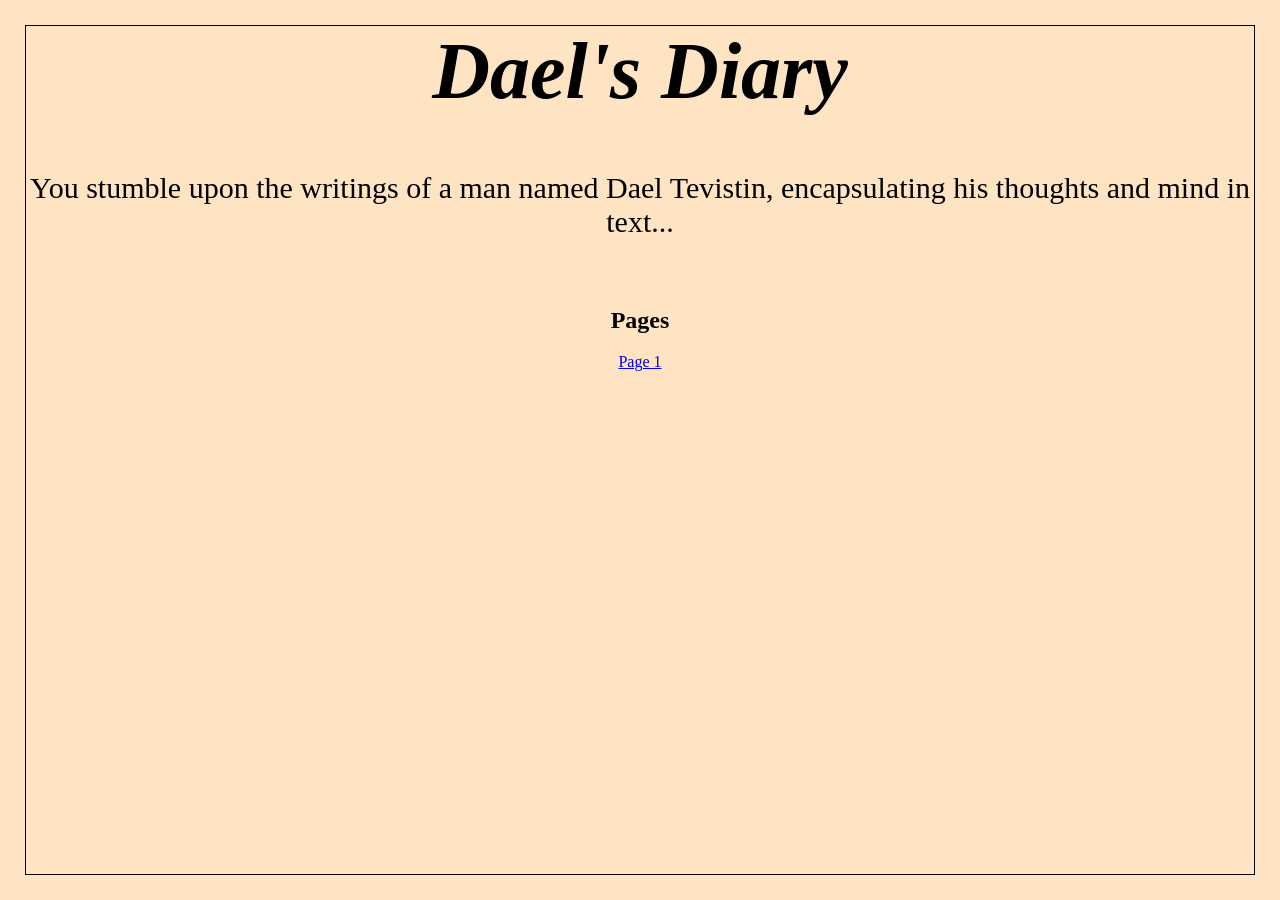
==== index.html @ 93ccab99 "Rename Dael'sDirary.html to index.html" ====
<html>
<head><title>
Dael's Diary</title>
<link rel="stylesheet" type="text/css" href="daelstyle.css"
</head>
<body><center> 
<h1><b><i>Dael's Diary</i></b></h1>
<p>You stumble upon the writings of a man named Dael Tevistin, encapsulating his thoughts and mind in text...</p>
<br>
<h2><b>Pages</b></h2>
<a href="page1.html">Page 1</a><br>




</center>


</body>
</html>
---- daelstyle.css ----
body {
background-color: bisque;
  border: .5px solid black;
  margin: 25px;
}


h1 {
font-size: 80px;
}

p {
font-size: 30px;
}
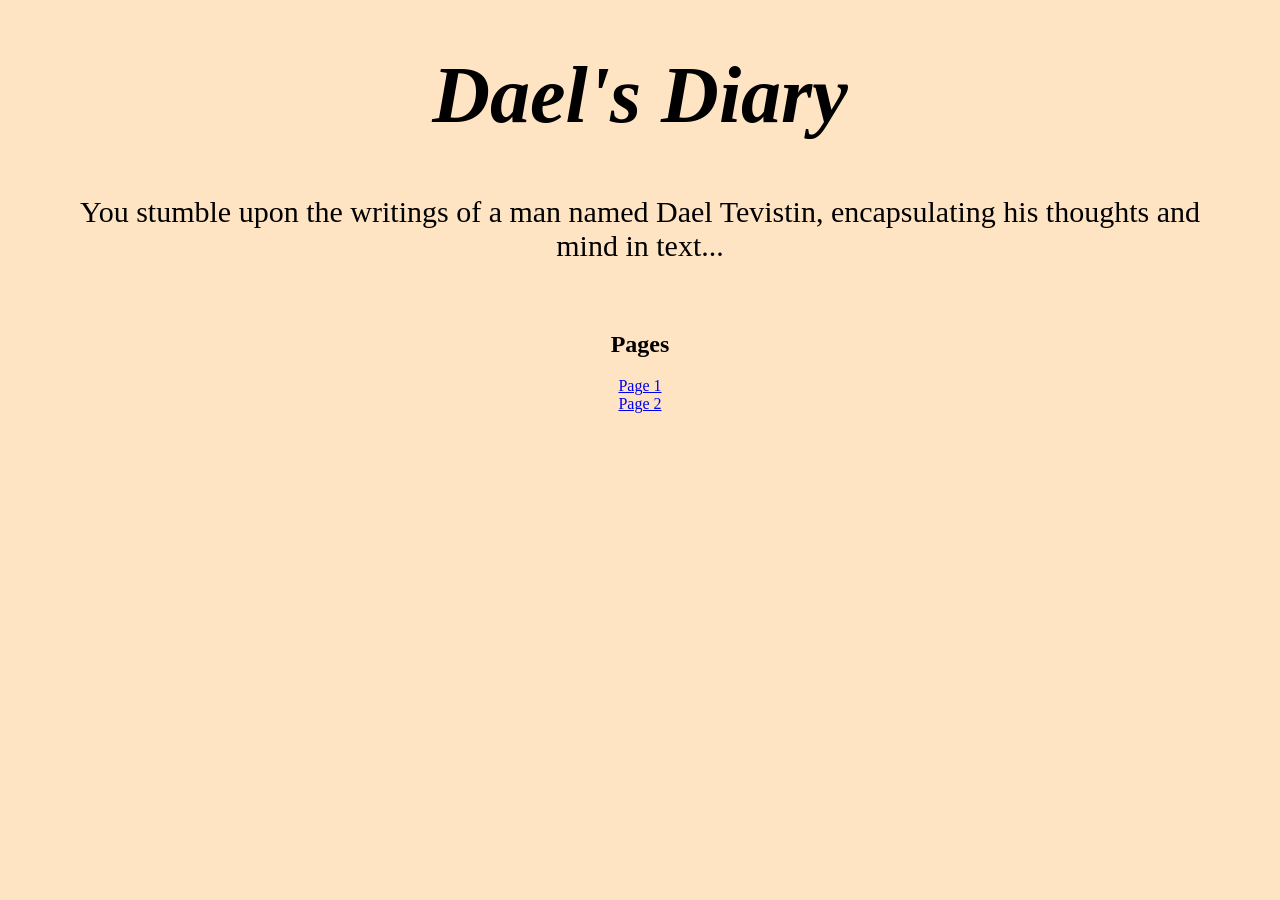
==== commit 780c040d: "Update index.html" ====
--- a/index.html
+++ b/index.html
@@ -9,7 +9,7 @@
 <br>
 <h2><b>Pages</b></h2>
 <a href="page1.html">Page 1</a><br>
-
+<a href="page2.html">Page 2</a><br>
 
 
 
--- a/daelstyle.css
+++ b/daelstyle.css
@@ -1,8 +1,7 @@
 
 body {
 background-color: bisque;
-  border: .5px solid black;
-  margin: 25px;
+  margin: 50px;
 }
 
 
